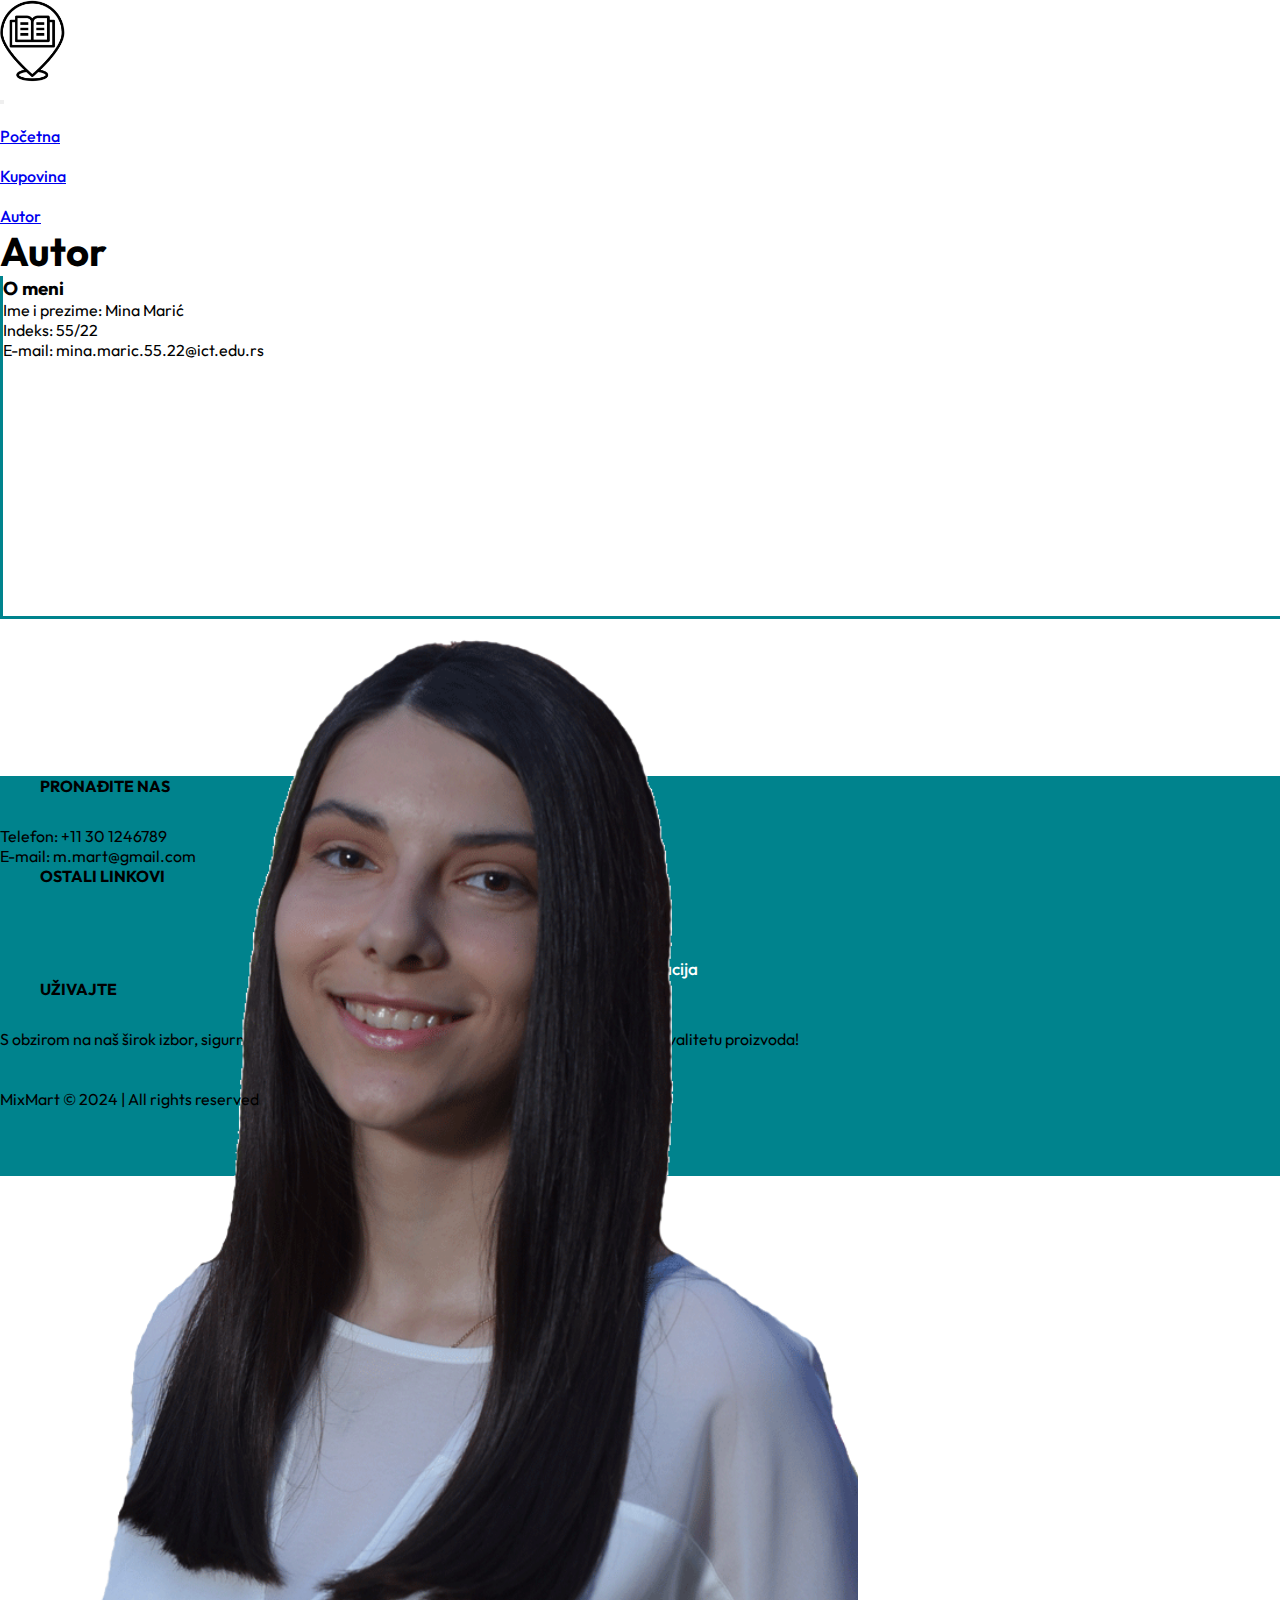
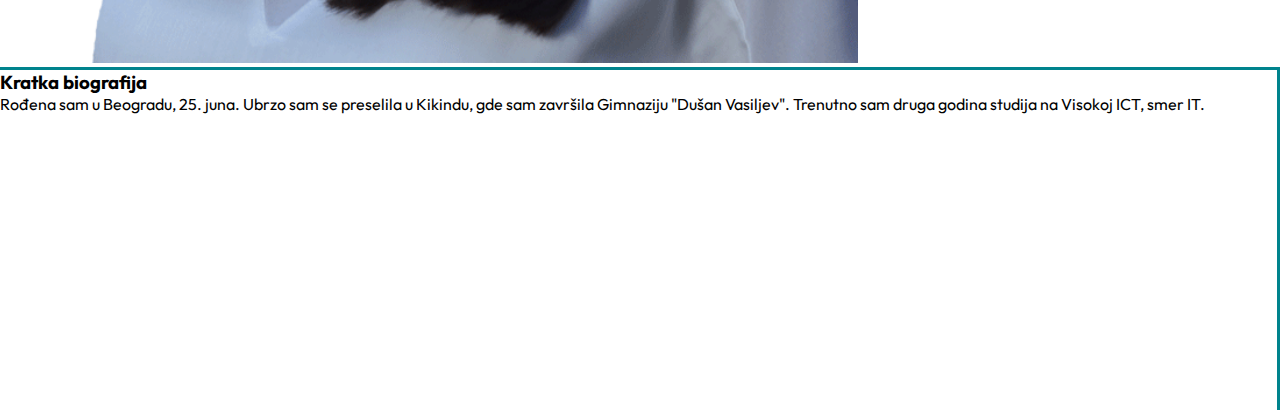
==== autor.html @ 588b749a "Add files via upload" ====
<!DOCTYPE html>
<html lang="en">
<head>
    <meta charset="UTF-8" />
    <meta http-equiv="X-UA-Compatible" content="IE=edge" />
    <meta name="viewport" content="width=device-width, initial-scale=1.0" />
    <meta name="author" content="mailto:mina.maric.55.22@ict.edu.rs" />
    <meta name="keywords" content="Knjižara, Sveske, Pernice, Šolje, Punjači" />
    <meta name="description" content='Knjižara "MixMart", mesto gde možete pronaći najlepše, ali ujedno i najkorisnije poklone. Naravno, sve to uz raznovrsnu školsku opremu i mnoge praktične sitnice.' /> 
    <link rel="stylesheet" href="assets/css/style.css" type="text/css" />
    <link rel="stylesheet" href="assets/css/responsive.css" type="text/css"/>
    <link href="https://cdn.jsdelivr.net/npm/bootstrap@5.0.2/dist/css/bootstrap.min.css" rel="stylesheet" integrity="sha384-EVSTQN3/azprG1Anm3QDgpJLIm9Nao0Yz1ztcQTwFspd3yD65VohhpuuCOmLASjC" crossorigin="anonymous" />
    <link rel="preconnect" href="https://fonts.googleapis.com">
    <link rel="preconnect" href="https://fonts.gstatic.com" crossorigin>
    <link href="https://fonts.googleapis.com/css2?family=Outfit:wght@100..900&display=swap" rel="stylesheet">
    <link rel="shortcut icon" href="assets/img/ikonica-6.png" />
    <title>Knjižara "MixMart"</title>
</head>
<body>
    <header class="d-flex justify-content-around lign-items-center bg-light py-2">
        <a href="index.html"><img class="navbar-brand" href="index.html" src="assets/img/ikonica.png" id="nav-slika"></img></a>
        <nav class="navbar navbar-expand-lg navbar-light bg-light" id="meni">
            <div class="container-fluid">
              <button class="navbar-toggler" type="button" data-bs-toggle="collapse" data-bs-target="#navbarSupportedContent" aria-controls="navbarSupportedContent" aria-expanded="false" aria-label="Toggle navigation">
                <span class="navbar-toggler-icon"></span>
              </button>
              <div class="collapse navbar-collapse" id="navbarSupportedContent">
                <ul class="navbar-nav me-auto mb-2 mb-lg-0" id="meniispis">
                    
                </ul>
              </div>
            </div>
          </nav>
    </header>

    <main>
        <section id="autor">
            <div class="container">
                <div class="row">
                    <div class="col-md-12">
                        <h1 class="text-center my-5">Autor</h1>
                    </div>
                    <div id="tekst" class="col-md-4">
                        <h3 class="text-center my-5">O meni</h3>
                        <p class="text-center"><span>Ime i prezime:</span> Mina Marić</p>
                        <p class="text-center"><span>Indeks:</span> 55/22</p>
                        <p class="text-center"><span>E-mail:</span> mina.maric.55.22@ict.edu.rs</p>
                    </div>
                    <div id="slika" class="col-md-4 mb-5">
                        <img src="assets/img/ja.gif" alt="My photo" />
                    </div>
                    <div id="biografija" class="col-md-4">
                        <h3 class="text-center my-5">Kratka biografija</h3>
                        <p class="text-center d-flex justify-content-center px-5 "> 
                            Rođena sam u Beogradu, 25. juna. Ubrzo sam se preselila u Kikindu, gde sam završila Gimnaziju "Dušan Vasiljev". Trenutno sam druga godina studija na Visokoj ICT, smer IT.
                        </p>
                    </div>
                </div>
            </div>
        </section>
    </main>


    <footer>
        <div class="container">
            <div class="row  d-flex justify-content-center align-items-center py-5">
                <div class="col-xl-4 col-md-8 mb-5">
                    <div id="find_us" class="my-2 px-5 text-center">
                        <h4 class="text-light">PRONAĐITE NAS</h4>
                        <p class="text-light">Telefon: +11 30 1246789</p>
                        <p class="text-light">E-mail: m.mart@gmail.com</p>
                    </div>
                </div>
                <div class="col-xl-4 col-md-8 mb-5">
                    <div id="linkovi" class="my-2 px-5 text-center">
                        <h4 class="text-light">OSTALI LINKOVI</h4>
                        <a href="sitemap.xml" target="_blank"><p>Sitemap</p></a>
                        <a href="rss.xml" target="_blank"><p>RSS</p></a>
                        <a href="dokumentacija.txt"><p>Dokumentacija</p></a>
                    </div>
                </div>
                <div class="col-xl-4 col-md-8 mb-5">
                    <div id="enjoy" class="my-2 px-5 text-center">
                        <h4 class="text-light">UŽIVAJTE</h4>
                        <p class="text-light"> S obzirom na naš širok izbor, sigurno ćete pronaći baš ono što ste poželeli. Uživajte u kupovini i kvalitetu proizvoda! </p>
                    </div>
                </div>
                <p class="text-light text-center" id="copy"> MixMart &copy; 2024 | All rights reserved </p>
            </div>
        </div>
    </footer>

    <script src="assets/jQuery/jquery-3.7.1.js"></script>
    <script src="https://cdn.jsdelivr.net/npm/bootstrap@5.0.2/dist/js/bootstrap.bundle.min.js" integrity="sha384-MrcW6ZMFYlzcLA8Nl+NtUVF0sA7MsXsP1UyJoMp4YLEuNSfAP+JcXn/tWtIaxVXM" crossorigin="anonymous"></script>
    <script src="assets/js/script3.js"></script>
</body>
</html>
---- assets/css/style.css ----
@import url('https://fonts.googleapis.com/css2?family=Outfit:wght@100..900&display=swap');

* {
    margin: 0px;
    padding: 0px;
    font-family: "Outfit", sans-serif;
    font-weight: weight;
    font-style: normal;
}

section h1 {
    font-size: 40px;
}

a {
    font-size: 16px;
    font-weight: 500;
}

.d-flex {
    flex-wrap: wrap;
}

#section {
    width: auto;
    height: 500px;
    background-image: url('../img/pozadina5.png');
    background-repeat: no-repeat;
    background-position: center;
    background-color: #f8f9fa;    
}

#section .container-fluid .row h1 {
    color: #000;
    font-size: 50px;
    position: relative;
    top: 215px;
}

#meniispis .hover {
    border-bottom: 1px solid #f8f9fa;
}

#meniispis .hover p {
    transition: 0.2s;
    margin-top: 20px;
}

#meniispis .hover:hover {
    border-bottom: 1px solid #00838d;
    p {
        color: #00838d;
    }
}

#meniispis1 .hover {
    border-bottom: 1px solid #f8f9fa;
}

#meniispis1 .hover p {
    transition: 0.2s;
    margin-top: 20px;
}

#meniispis1 .hover:hover {
    border-bottom: 1px solid #00838d;
    p {
        color: #00838d;
    }
}


header #nav-slika {
    width: 65px;
}

#section1 {
    height: 450px;
      .card2 {
        display: block;
        top: 0px;
        position: relative;
        border-radius: 4px;
        overflow: hidden;
        transition: all 0.2s ease-out;

        &:hover {
          transition: all 0.2s ease-out;
          box-shadow: 0px 4px 8px rgba(38, 38, 38, 0.2);
          top: -4px;
          background-color: #f8f9fa;
        }
      }
}

#prviBlok .col-xl-3{
    width: 250px;
    height: 230px;
}

#prviBlok a {
    text-decoration: none;
    color: #000;
    padding: 35px 0px;
    height: 230px;
}

.prviBlokImg {
    width: 100px;
    margin-left: 60px;
    margin-top: 20px;
}

#section2 {
    height: 1150px;
    position: relative;
    bottom: 45px;
}

#section2 {
    .card2 {
        display: block;
        top: 0px;
        position: relative;
        max-width: 262px;
        background-color: #f2f8f9;
        border-radius: 4px;
        text-decoration: none;
        z-index: 0;
        overflow: hidden;
        transition: all 0.2s ease-out;

        &:hover {
          transition: all 0.2s ease-out;
          box-shadow: 0px 4px 8px rgba(38, 38, 38, 0.2);
          top: -4px;
          background-color: white;
        }
      
        &:before {
          content: "";
          position: absolute;
          z-index: -1;
          top: -16px;
          right: -16px;
          background: #00838d;
          height: 32px;
          width: 32px;
          border-radius: 32px;
          transform: scale(2);
          transform-origin: 50% 50%;
          transition: all 0.2s ease-out;
        }
      
        &:hover:before {
          transform: scale(2.15);
        }
      }
}

#section2 a img{
    width: 100%;
}

#section2 .col-sm-3 {
    width: 200px;
    height: 400px;
    border-bottom: 3px solid #f8f9fa;
}

#section2 .col-sm-3 img {
    width: 200px;
    height: 250px;
}

#section3 {
    height: 300px;
}

#section3 .container {
    width: 100%;
    height: 100%;
    display: flex;
    flex-wrap: wrap;
    align-items: center;
    justify-content: center;
  }

#section3 {  
    height: 550px;
    padding-bottom: 80px;
      h3 {
        color: #000;
        font-size: 20px;
        line-height: 24px;
        font-weight: 700;
        text-align: center;
      }
      
      p {
        font-size: 17px;
        font-weight: 400;
        line-height: 20px;
        color: #000;
        text-align: center;
      }
      
      .go-corner {
        display: flex;
        align-items: center;
        justify-content: center;
        position: absolute;
        width: 32px;
        height: 32px;
        overflow: hidden;
        top: 0;
        right: 0;
        background-color: #00838d;
        border-radius: 0 4px 0 32px;
      }
      
      .go-arrow {
        margin-top: -4px;
        margin-right: -4px;
        color: white;
        font-family: courier, sans;
      }
      
  .card2 {
        display: block;
        top: 0px;
        position: relative;
        max-width: 262px;
        background-color: #f8f9fa;
        border-radius: 4px;
        padding: 32px 24px;
        margin: 12px;
        text-decoration: none;
        z-index: 0;
        overflow: hidden;
        transition: all 0.2s ease-out;

        &:hover {
          transition: all 0.2s ease-out;
          box-shadow: 0px 4px 8px rgba(38, 38, 38, 0.2);
          top: -4px;
          background-color: white;
        }
      
        &:before {
          content: "";
          position: absolute;
          z-index: -1;
          top: -16px;
          right: -16px;
          background: #00838d;
          height: 32px;
          width: 32px;
          border-radius: 32px;
          transform: scale(2);
          transform-origin: 50% 50%;
          transition: all 0.2s ease-out;
        }
      
        &:hover:before {
          transform: scale(2.15);
        }
      }
}


#pokloni .col-xl-3 img {
    width: 150px;
    height: 180px;
}

#section3 h1 {
    position: relative;
    bottom: 30px;
}

#section4 {
    height: 330px;
    background-color: #f8f9fa;
}

#section4 h1 {
    position: relative;
    top: 50px;
}

#mejl {
    width: 50%;
    margin-left: 330px;
    position: relative;
    top: 45px;
    padding: 10px 0px;
    transition: all 0.2s ease;
}

#mejl:hover {
    border: 1px solid #00838d;
}

#taster {
    width: 20%;
    padding: 10px;
    background-color: #00838d;
    border: 2px solid #f2f8f9;
    color: #fff;
    border: none;
    border-radius: 5px;
    position: relative;
    top: 45px;
    right: 250px;
    transition: 0.2s ease;
    text-align: center;
}

#taster:hover {
    background-color: #fff;
    color: #00838d;
    border: 1px solid #00838d;
}

.borderClass {
    border: 1px solid #00838d;
    border-radius: 5px;
    border-image: repeating-linear-gradient(135deg,#00838d 0 10px,#00838d 0 20px,#00838d 0 30px) 8;
    mask: 
      conic-gradient(from 180deg at top 8px right 8px, #00838d 90deg,#00838d 0)
       var(--_i,200%) 0  /200% var(--_i,8px) border-box no-repeat,
      conic-gradient(at bottom 8px left  8px,  #00838d 90deg,#00838d 0)
       0   var(--_i,200%)/var(--_i,8px) 200% border-box no-repeat,
      linear-gradient(#00838d 0 0) padding-box no-repeat;
    transition: .3s, -webkit-mask-position .3s .3s;
  }
  .borderClass:hover {
    --_i: 100%;
    transition: .3s, -webkit-mask-size .3s .3s;
  }

#cBox {
    position: relative;
    top: 100px;
    text-align: center;
    font-size: 17px;
}

footer {
    height: 380px;
    background-color: #00838d;
}

#futer {
    height: 380px;
    background-color: #00838d;
    position: relative;
    top: 3200px;
}

#copy {
    position: relative;
    top: 40px;
}

footer a {
    text-align: center;
    padding-top: 35px;
    text-decoration: none;
    font-size: 17px;
    transition: 0.3s;
    color: #fff;
}

footer a:hover {
    text-decoration: underline;
    color: #fff;
}

footer h4 {
    padding: 0px 40px;
    margin-bottom: 30px;
}



#autor {
    height: 550px;
}

#autor #slika img{
    width: 60%;
    position: relative;
    left: 90px;
}

#tekst, #biografija {
    height: 340px;
}

#tekst {
    border-left: 3px solid #00838d;
    border-bottom: 3px solid #00838d;
}

#biografija {
    border-right: 3px solid #00838d;
    border-top: 3px solid #00838d;
}

#prodavnica {
    height: 3000px;
}

#prodavnica .col-3, .col-9 {
    height: 6000px;
    padding: 0px 10px;
}

#prodavnica .col-xl-3 {
    height: 400px;
    width: 240px;
    padding: 0px 10px;
}

#sviProizvodi img {
    height: 150px;
    margin: 0px auto;
}

#tekstProizvoda {
    width: 170px;
}

#sviProizvodi #tekstProizvoda input {
    transition: 0.2s;
}

#prodavnica select:hover {
    border: 1px solid #00838d;
}

#prodavnica input:hover {
    border: 1px solid #00838d;
}

#sviProizvodi #tekstProizvoda input:hover {
    border: 1px solid #00838d;
    background-color: #00838d;
    color: #fff;
}

#meniispis p i {
    color: #000;
    background-color: #000;
    width: 50px;
    height: 50px;
}

.klasaFilter {
    height: 1000px;
}

.klasaFilterProd {
    height: 200px;
    box-sizing: border-box;
    margin: 0;
}
---- assets/css/responsive.css ----
@media screen and (max-width: 1600px) {
    #section2 {
        height: 1000px;
    }
}
@media screen and (max-width: 1400px) {
    footer {
        height: 400px;
    }
}
@media screen and (max-width: 1200px) {
    #section1 {
        height: 600px;
    } 
    #section2 .knjige a {
        font-size: 14px;
    }
    #section2 .card2::before {
        content: none;
    }
    #section2 img {
        padding: 5px;
    }
    #section3 {
        height: 1000px;
    }
    #taster {
        width: 30%;
        right: 100px;
    }
    #mejl {
        width: 70%;
        position: relative;
        right: 100px;
    }
    footer {
        height: 800px;
    }
}
@media screen and (max-width: 1020px) {
    #section2 {
        height: 1400px;
    }
    #autor {
        height: 1200px;
    }
    #tekst, #biografija {
        border: none;
        width: 80%;
        margin-left: 70px;
    }
    #slika {
        width: 60%;
        margin-left: 140px;
    }

}
@media screen and (max-width: 790px) {
    #section3 {
        height: 1800px;
    }
    #taster {
        width: 50%;
        right: 100px; 
    }
    #mejl {
        width: 70%;
        position: relative;
        right: 200px;
    }
}
@media screen and (max-width: 750px) {
    #slika {
        margin-left: 90px;
    }
    #tekst, #biografija {
        margin-left: 50px;
    }
}
@media screen and (max-width: 630px) {
    #section2 {
        height: 1700px;
    }
}
@media screen and (max-width: 500px) {
    #slika {
        margin-left: 60px;
    }
}
@media screen and (max-width: 430px) {
    #section2 {
        height: 2800px;
    }
    #slika {
        margin-left: 40px;
    }
}
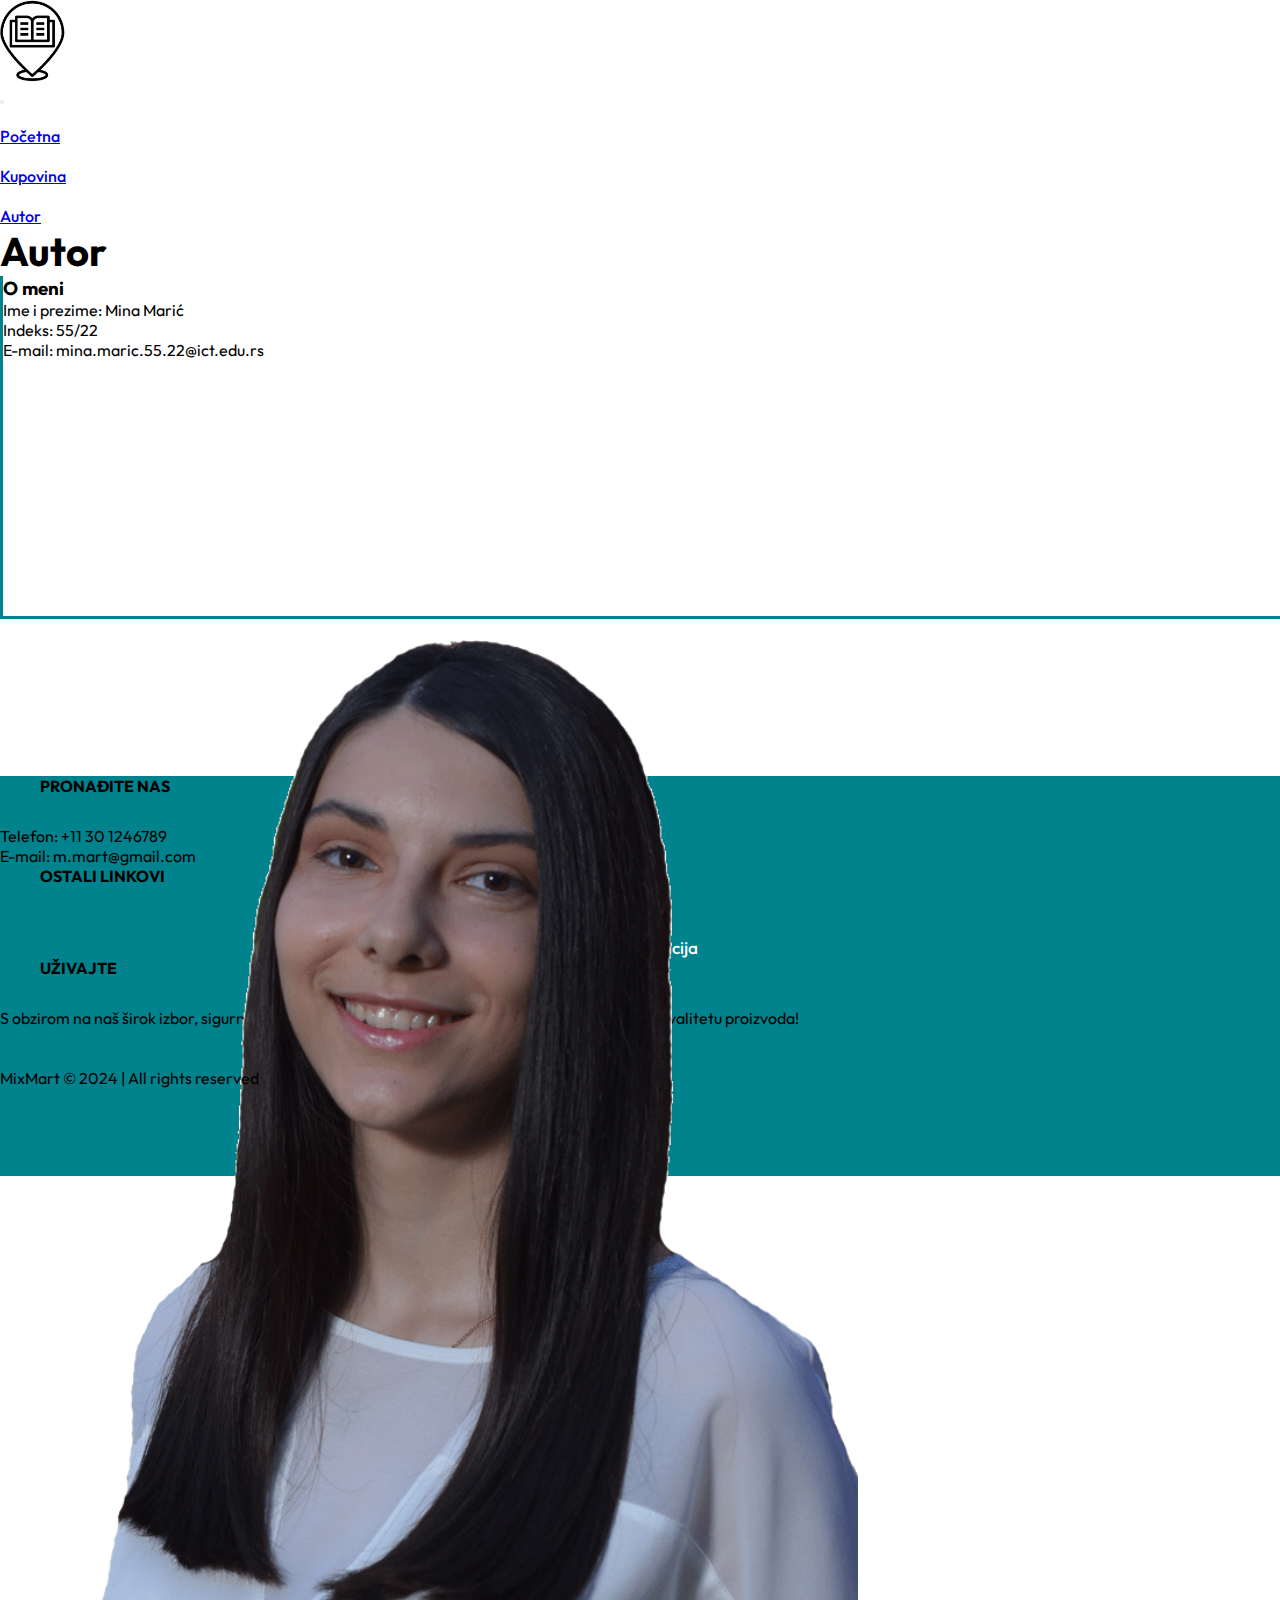
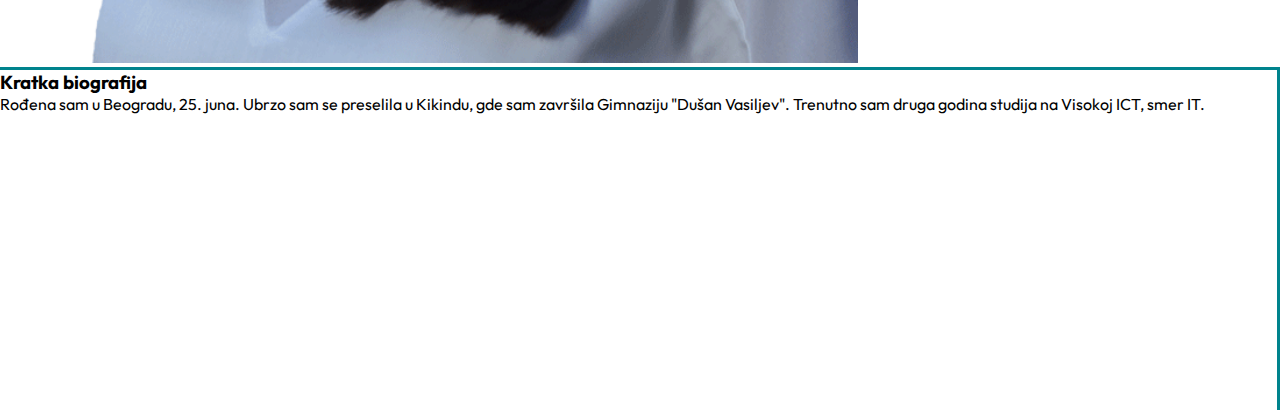
==== commit 2b56755e: "Add files via upload" ====
--- a/autor.html
+++ b/autor.html
@@ -75,8 +75,7 @@
                     <div id="linkovi" class="my-2 px-5 text-center">
                         <h4 class="text-light">OSTALI LINKOVI</h4>
                         <a href="sitemap.xml" target="_blank"><p>Sitemap</p></a>
-                        <a href="rss.xml" target="_blank"><p>RSS</p></a>
-                        <a href="dokumentacija.txt"><p>Dokumentacija</p></a>
+                        <a href="Dokumentacija.pdf"><p>Dokumentacija</p></a>
                     </div>
                 </div>
                 <div class="col-xl-4 col-md-8 mb-5">
--- a/assets/css/style.css
+++ b/assets/css/style.css
@@ -433,22 +433,28 @@
     width: 170px;
 }
 
-#sviProizvodi #tekstProizvoda input {
+#sviProizvodi #tekstProizvoda button  {
     transition: 0.2s;
-}
-
-#prodavnica select:hover {
-    border: 1px solid #00838d;
-}
-
-#prodavnica input:hover {
-    border: 1px solid #00838d;
-}
-
-#sviProizvodi #tekstProizvoda input:hover {
-    border: 1px solid #00838d;
+    padding: 5px 10px;
+    margin-left: 30px;
+    border-radius: 3px;
     background-color: #00838d;
     color: #fff;
+    border: 1px solid #00838d;
+}
+
+#prodavnica select:hover {
+    border: 1px solid #00838d;
+}
+
+#sviProizvodi #tekstProizvoda button:hover {
+    border: 1px solid #00838d;
+    background-color: #fff;
+    color: #00838d;
+}
+
+#prodavnica input:hover {
+    border: 1px solid #00838d;
 }
 
 #meniispis p i {
@@ -466,4 +472,80 @@
     height: 200px;
     box-sizing: border-box;
     margin: 0;
-}+}
+
+.err {
+    font-size: 16px;
+    color: red;
+    text-align: center;
+}
+
+.ok {
+    font-size: 16px;
+    color: green;
+    text-align: center;
+}
+
+a i {
+    font-size: 15px;
+    color: #000;
+}
+
+#cartImg {
+    width: 25px;
+    transition: 0.2s;
+    padding-bottom: 15px;
+}
+
+#cartImg:hover {
+    border-bottom: 1px solid #00838d;
+}
+
+.btn-purchase {
+    transition: 0.2s;
+    padding: 5px 15px;
+    margin-top: 10px;
+    border-radius: 3px;
+    background-color: #00838d;
+    color: #fff;
+    border: 1px solid #00838d;
+}
+
+.btn-purchase:hover {
+    border: 1px solid #00838d;
+    background-color: #fff;
+    color: #00838d;
+}
+
+#section5 {
+    height: 500px;
+    background-color: #f8f9fa;
+}
+
+#section5 .col-6 {
+    height: 450px;
+}
+
+#section5 .col-6 .prvi input{
+    width: 100%;
+}
+
+#cBox {
+    position: relative;
+    top: 100px;
+    right: 0px;
+}
+
+.cart-column input {
+    width: 50%;
+    height: 30px;
+    margin-bottom: 40px;
+    position: relative;
+    right: 20px;
+}
+#korpaBtn {
+    width: 25%;
+    height: 35px;
+    position: relative;
+    right: 30px;
+}
--- a/assets/css/responsive.css
+++ b/assets/css/responsive.css
@@ -36,6 +36,10 @@
     footer {
         height: 800px;
     }
+    #futer {
+        height: auto;
+        top: 5300px;
+    }
 }
 @media screen and (max-width: 1020px) {
     #section2 {
@@ -68,6 +72,7 @@
         position: relative;
         right: 200px;
     }
+
 }
 @media screen and (max-width: 750px) {
     #slika {
@@ -75,6 +80,10 @@
     }
     #tekst, #biografija {
         margin-left: 50px;
+    }
+    #futer {
+        height: auto;
+        top: 15055px;
     }
 }
 @media screen and (max-width: 630px) {
